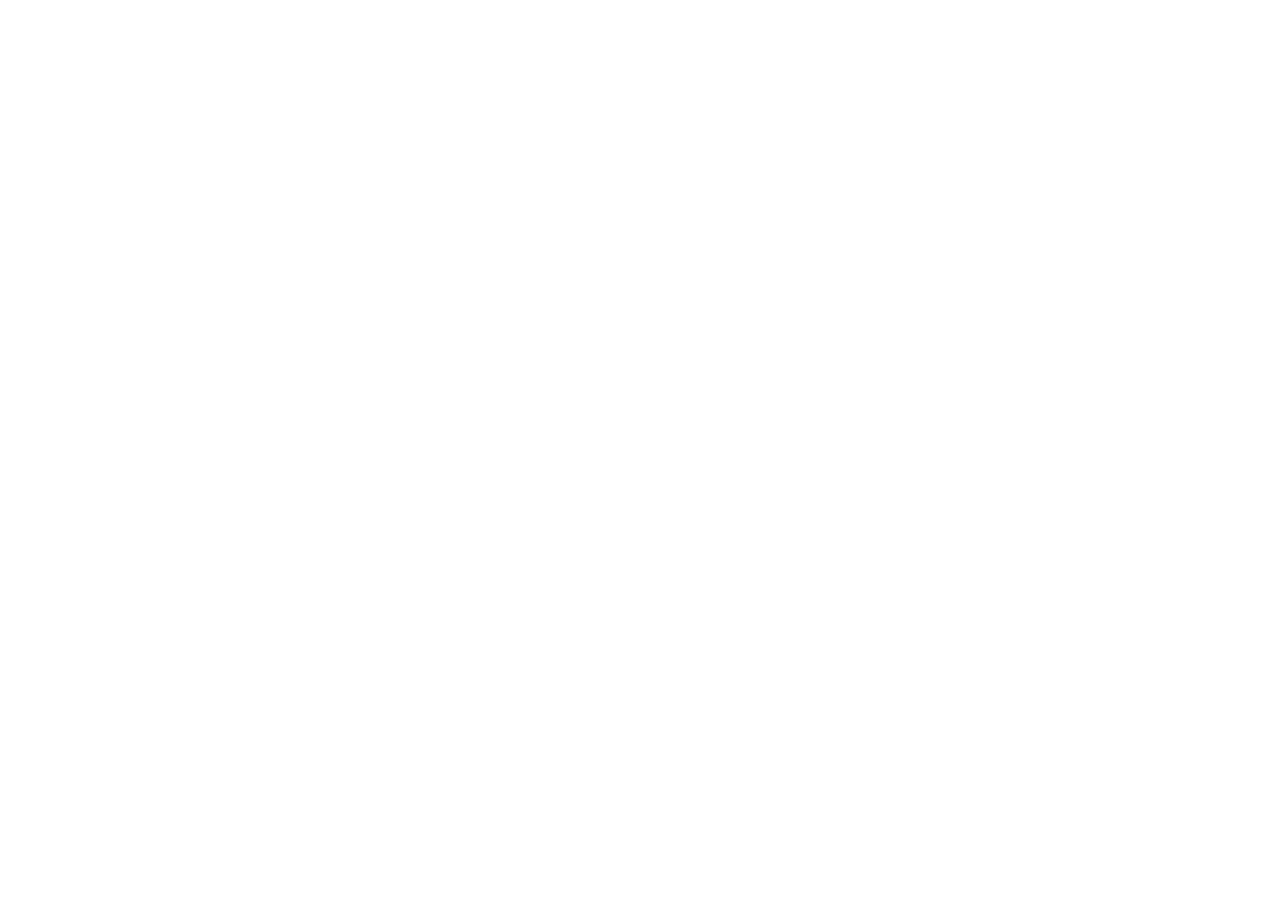
==== index-hyb.html @ e4c10113 "setting up dc.js" ====
<!doctype html>
<html>
  <head>
    <title>Don't Worry, Be Happy</title>
    <link rel='stylesheet' href='./styles.css'>
    <script src='./data/jQuery/jquery.min.js'></script>
    <script src='./data/m.json' type='text/javascript'></script>
    <script src="./data/crossfilter/node_modules/d3/d3.min.js"></script>
    <script src="./data/crossfilter/crossfilter.min.js"></script>
    <script src="./data/dc.js/dc.min.js"></script>
    <script src='hybrid.js'></script> 
    <style>
  </body>
</html>
---- styles.css ----
#container {
	width: 100%;
	height: 400px;
}

#modes {
}

#modes .admin {
}

#modes .cust {
}
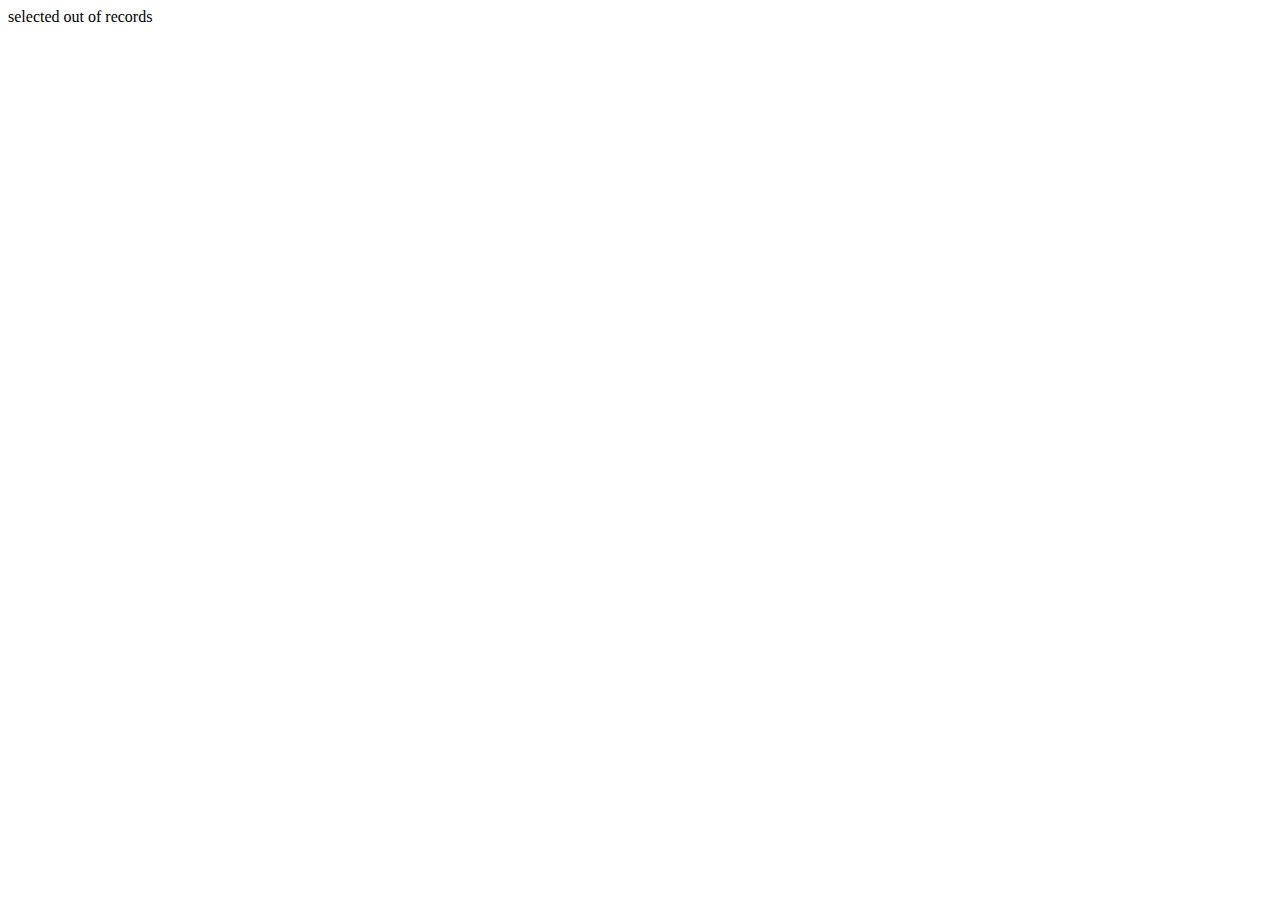
==== commit 55e824a2: "added data counter" ====
--- a/index-hyb.html
+++ b/index-hyb.html
@@ -4,11 +4,48 @@
     <title>Don't Worry, Be Happy</title>
     <link rel='stylesheet' href='./styles.css'>
     <script src='./data/jQuery/jquery.min.js'></script>
-    <script src='./data/m.json' type='text/javascript'></script>
+    <script src='./data/mini.json' type='text/javascript'></script>
     <script src="./data/crossfilter/node_modules/d3/d3.min.js"></script>
-    <script src="./data/crossfilter/crossfilter.min.js"></script>
+    <script src="./data/crossfilter/crossfilter.js"></script>
     <script src="./data/dc.js/dc.min.js"></script>
+    <link rel='stylesheet' href='./data/dc.js/dc.css'>
+  </head>
+  <body>
+    <!--<div id="chart-line-hitsperday"></div>
+    <div id="chart-ring-year"></div>
+!-->
+
+
+    <div id='bar'>
+      </div>
+
+    <div id="line">
+      <!--<span class="chart-title">&nbsp;&nbsp;&nbsp;Item by Source <br>&nbsp;&nbsp;&nbsp;(bar & donut) </span>
+      <a class="reset" href="javascript:sourceOfItemChart.filterAll('Item');dc.redrawAll('Item');" style="display: none;">reset</a> 
+      <div class="clearfix"></div>!-->
+    </div>
+
+    <div id='pie'>
+    </div>
+<!--
+<div style='clear:both;'>
+    <table id="dc-data-table">
+      <thead>
+      <tr class="header">
+        <th>Day</th>
+        <th>1</th>
+        <th>2</th>
+        <th>3</th>
+      </tr>
+      </thead>
+    </table>
+</div>
+!-->
+
+    <div class="dc-data-count">
+      <span class="filter-count"></span> selected out of <span class="total-count"></span> records
+    </div>
     <script src='hybrid.js'></script> 
-    <style>
   </body>
-</html>+</html>
+
--- a/styles.css
+++ b/styles.css
@@ -1,3 +1,11 @@
+.dc-data-count {
+	margin-bottom: 30px;
+}
+
+#pie {
+	width: 500px;
+}
+
 #container {
 	width: 100%;
 	height: 400px;
